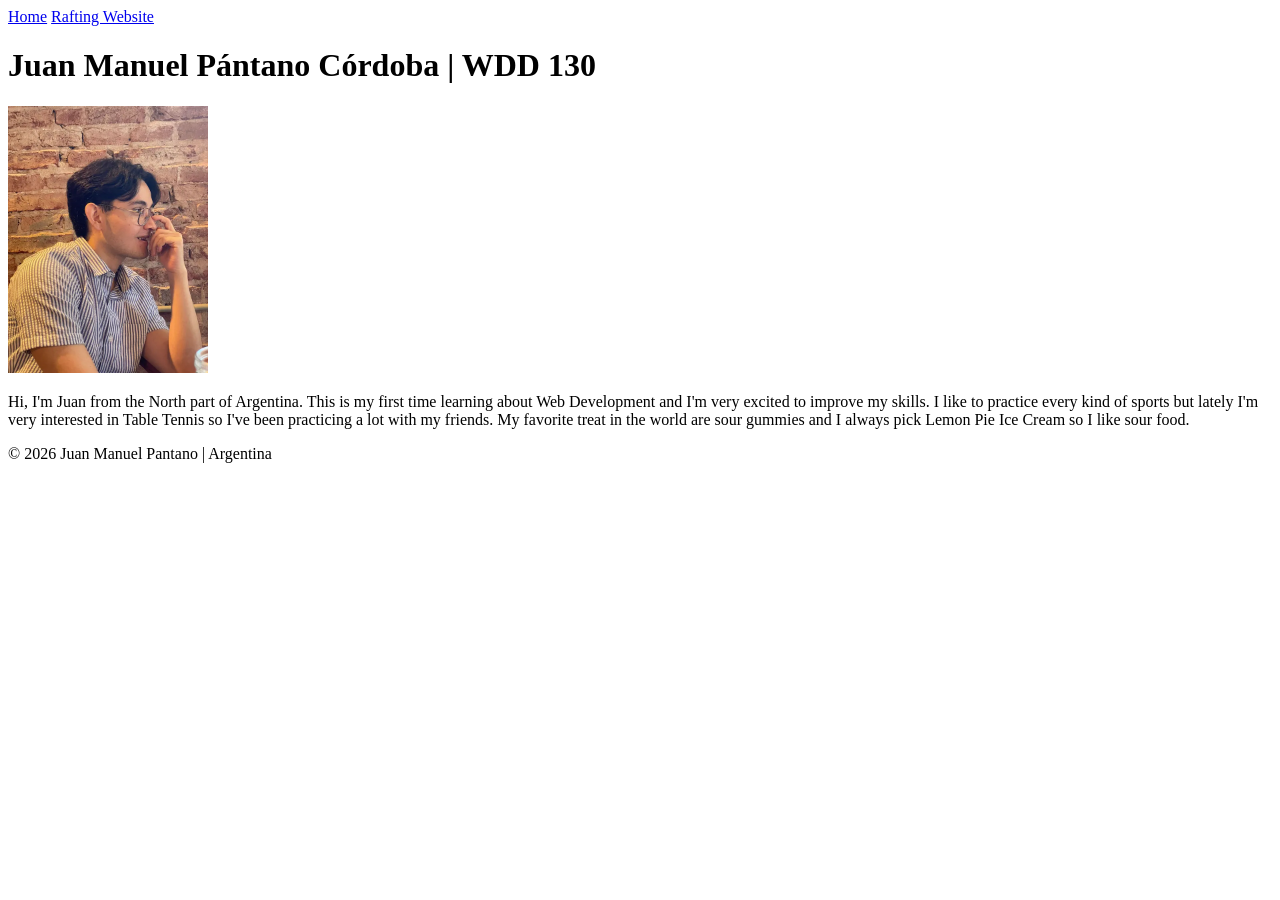
==== index.html @ 8dac9606 "Remove '|' from the title in index.html" ====
<!DOCTYPE html>
<html lang="en">

<head>
    <meta charset="UTF-8">
    <meta name="viewport" content="width=device-width, initial-scale=1.0">
    <title>Juan Manuel Pantano Cordoba WDD 130</title>
</head>

<body>
    <header>
        <nav>
            <a href='#'>Home</a>
            <a href="wwr/">Rafting Website</a>
        </nav>
    </header>
    <main>
        <h1>Juan Manuel Pántano Córdoba | WDD 130</h1>
        <img src="images/profile.webp" alt="My name is Juan Manuel Pantano" width="200">
        <p>Hi, I'm Juan from the North part of Argentina. This is my first time learning about Web
            Development and I'm very excited to improve my skills. I like to practice every kind of
            sports but lately I'm very interested in Table Tennis so I've been practicing a lot with
            my friends. My favorite treat in the world are sour gummies and I always pick Lemon Pie
            Ice Cream so I like sour food.
        </p>
    </main>
    <footer>
        <p>
            &copy; 2026 Juan Manuel Pantano | Argentina
        </p>
    </footer>
</body>

</html>
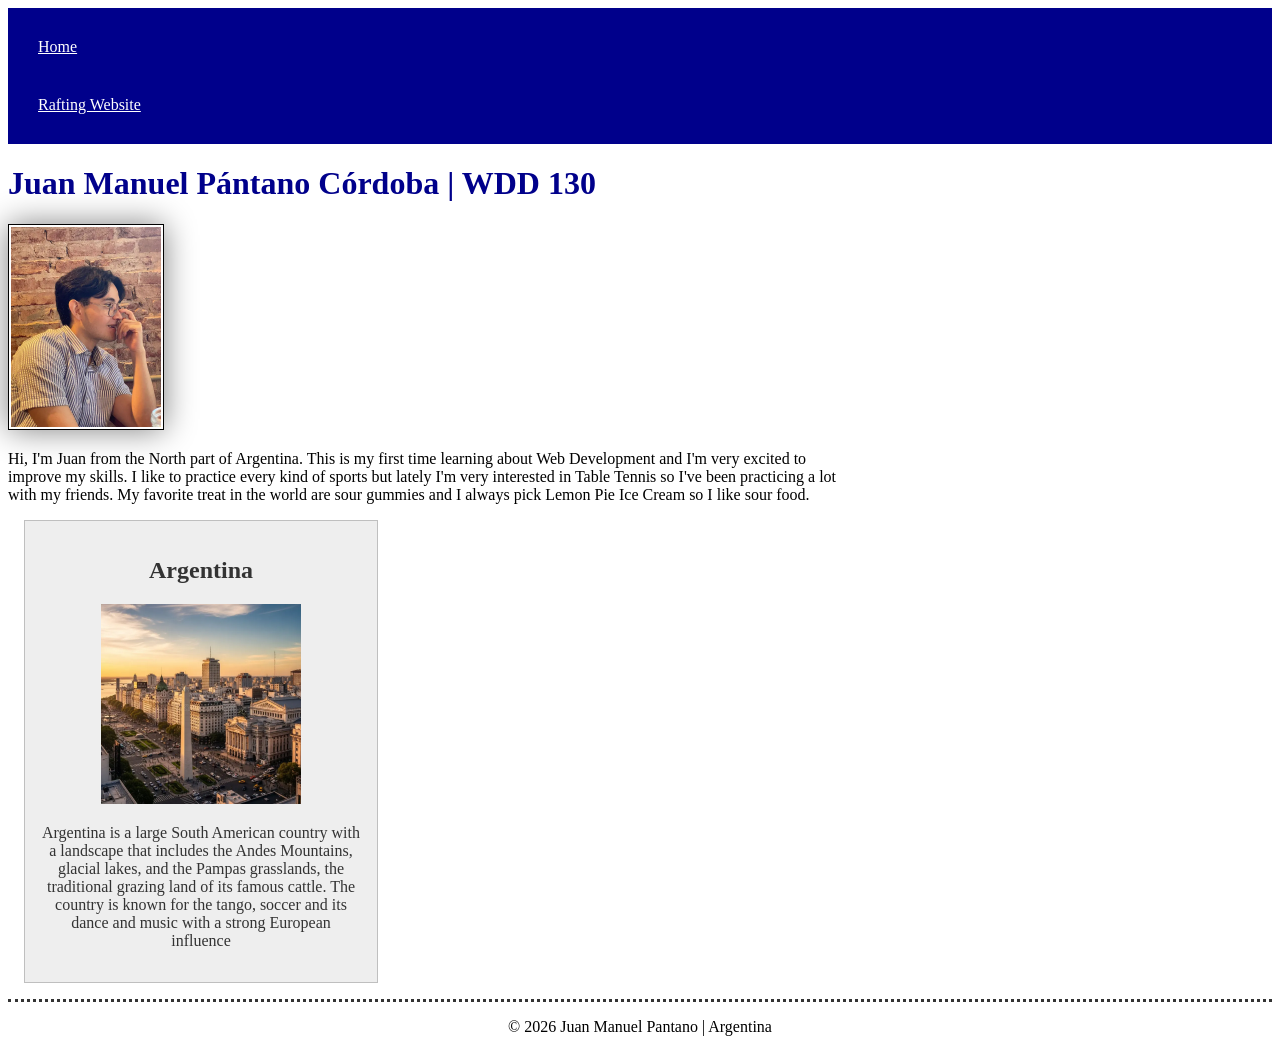
==== commit 3e9ad8a2: "w2 assignment" ====
--- a/index.html
+++ b/index.html
@@ -5,6 +5,9 @@
     <meta charset="UTF-8">
     <meta name="viewport" content="width=device-width, initial-scale=1.0">
     <title>Juan Manuel Pantano Cordoba WDD 130</title>
+    <meta name="description" content="Juan Pantano Home page for Web Fundamentals 130 BYU Idaho ">
+    <meta name="author" content="Juan Manuel Pantano Cordoba">
+    <link rel="stylesheet" href="styles/styles.css">
 </head>
 
 <body>
@@ -24,6 +27,17 @@
             Ice Cream so I like sour food.
         </p>
     </main>
+    <aside>
+        <h2>Argentina</h2>
+        <img src="images/argentina.webp"
+          alt="Buenos Aires at the Center, Surrounded by Bustling Streets and Classic European Architecture">
+        <p>Argentina is a large South American country with a landscape that includes the Andes
+            Mountains,
+            glacial lakes, and the Pampas grasslands, the traditional grazing land of its famous
+            cattle. The
+            country is known for the tango, soccer and its dance and music with a strong European
+            influence</p>
+    </aside>
     <footer>
         <p>
             &copy; 2026 Juan Manuel Pantano | Argentina
@@ -31,4 +45,4 @@
     </footer>
 </body>
 
-</html>
+</html>
--- a/styles/styles.css
+++ b/styles/styles.css
@@ -0,0 +1,52 @@
+nav {
+    background-color: darkblue;
+    padding: 10px;
+}
+
+nav a {
+    color: white;
+    display: block;
+    padding: 20px;
+}
+
+h1 {
+    color: darkblue;
+}
+
+main img {
+    width: 150px;
+    height: auto;
+    border: 1px solid black;
+    padding: 2px;
+    box-shadow: 0 0 30px gray;
+}
+
+p {
+    padding: 0;
+}
+
+main {
+    max-width: 840px;
+}
+
+aside {
+    background-color: #eee;
+    width: 20rem;
+    margin: 1rem;
+    border: solid 1px rgb(0 0 0 / 0.2);
+    padding: 1rem;
+    text-align: center;
+    color: #333;
+}
+
+aside img {
+    width: 200px;
+    height: auto;
+}
+
+footer {
+    margin-top: 15px;
+    border-top: #333 dotted;
+    text-align: center;
+
+}
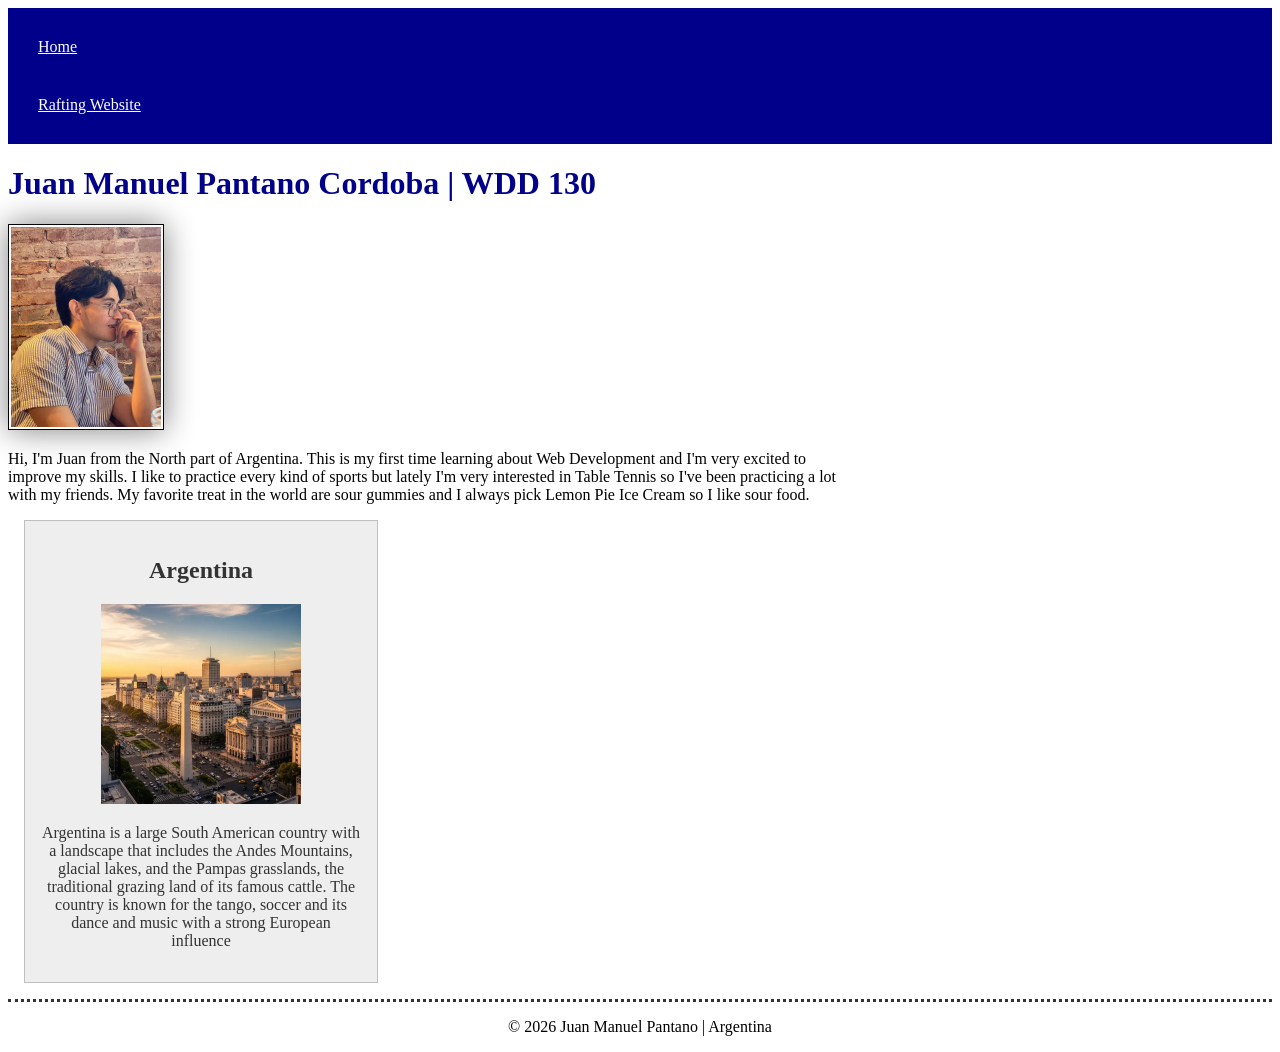
==== commit a283069f: "x" ====
--- a/index.html
+++ b/index.html
@@ -18,7 +18,7 @@
         </nav>
     </header>
     <main>
-        <h1>Juan Manuel Pántano Córdoba | WDD 130</h1>
+        <h1>Juan Manuel Pantano Cordoba | WDD 130</h1>
         <img src="images/profile.webp" alt="My name is Juan Manuel Pantano" width="200">
         <p>Hi, I'm Juan from the North part of Argentina. This is my first time learning about Web
             Development and I'm very excited to improve my skills. I like to practice every kind of
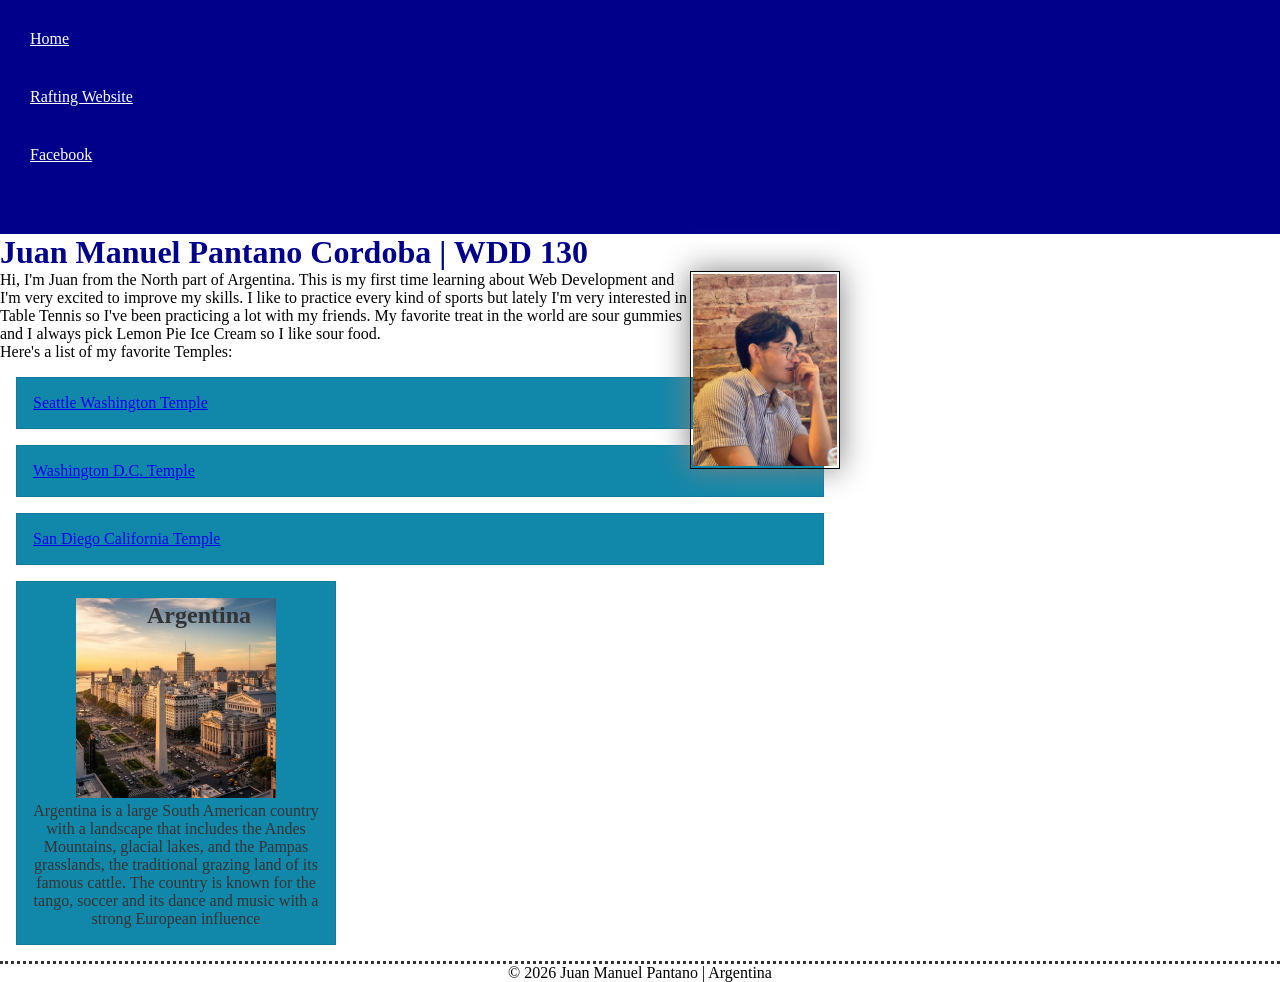
==== commit 2ca5c008: "CodeAlong" ====
--- a/index.html
+++ b/index.html
@@ -5,7 +5,7 @@
     <meta charset="UTF-8">
     <meta name="viewport" content="width=device-width, initial-scale=1.0">
     <title>Juan Manuel Pantano Cordoba WDD 130</title>
-    <meta name="description" content="Juan Pantano Home page for Web Fundamentals 130 BYU Idaho ">
+    <meta name="description" content="Juan Pantano Home page for Web Fundamentals 130 BYU Idaho">
     <meta name="author" content="Juan Manuel Pantano Cordoba">
     <link rel="stylesheet" href="styles/styles.css">
 </head>
@@ -15,6 +15,8 @@
         <nav>
             <a href='#'>Home</a>
             <a href="wwr/">Rafting Website</a>
+            <a href="www.facebook.com">Facebook</a>
+            <a href="www.linkedin.com"></a>
         </nav>
     </header>
     <main>
@@ -26,17 +28,28 @@
             my friends. My favorite treat in the world are sour gummies and I always pick Lemon Pie
             Ice Cream so I like sour food.
         </p>
+        <p>Here's a list of my favorite Temples:
+        <ul class="box"><a
+              href="https://www.churchofjesuschrist.org/temples/details/seattle-washington-temple?lang=eng">Seattle
+                Washington Temple</a></ul>
+        <ul class="box"><a
+              href="https://www.churchofjesuschrist.org/temples/details/washington-d.c.-temple?lang=eng">Washington
+                D.C. Temple
+            </a></ul>
+        <ul class="box"><a
+              href="https://www.churchofjesuschrist.org/temples/details/san-diego-california-temple?lang=eng">San
+                Diego California Temple</a></ul>
+        </p>
+
+
     </main>
-    <aside>
-        <h2>Argentina</h2>
-        <img src="images/argentina.webp"
+    <aside class="box">
+        <h2>Argentina</h2><img src="images/argentina.webp"
           alt="Buenos Aires at the Center, Surrounded by Bustling Streets and Classic European Architecture">
         <p>Argentina is a large South American country with a landscape that includes the Andes
-            Mountains,
-            glacial lakes, and the Pampas grasslands, the traditional grazing land of its famous
-            cattle. The
-            country is known for the tango, soccer and its dance and music with a strong European
-            influence</p>
+            Mountains, glacial lakes, and the Pampas grasslands, the traditional grazing land of its
+            famous cattle. The country is known for the tango, soccer and its dance and music with a
+            strong European influence</p>
     </aside>
     <footer>
         <p>
--- a/styles/styles.css
+++ b/styles/styles.css
@@ -1,3 +1,9 @@
+* {
+    margin: 0;
+    padding: 0;
+    box-sizing: border-box;
+}
+
 nav {
     background-color: darkblue;
     padding: 10px;
@@ -19,6 +25,7 @@
     border: 1px solid black;
     padding: 2px;
     box-shadow: 0 0 30px gray;
+    float: right;
 }
 
 p {
@@ -30,16 +37,19 @@
 }
 
 aside {
-    background-color: #eee;
+    position: relative;
     width: 20rem;
-    margin: 1rem;
-    border: solid 1px rgb(0 0 0 / 0.2);
-    padding: 1rem;
     text-align: center;
-    color: #333;
+}
+
+aside h2 {
+    position: absolute;
+    top: 20px;
+    left: 130px;
 }
 
 aside img {
+
     width: 200px;
     height: auto;
 }
@@ -49,4 +59,13 @@
     border-top: #333 dotted;
     text-align: center;
 
+}
+
+/* Class Selectors*/
+.box {
+    margin: 1rem;
+    border: 1px solid rgb(0 0 0 / 10%);
+    padding: 1rem;
+    background-color: #18a;
+    color: #333;
 }
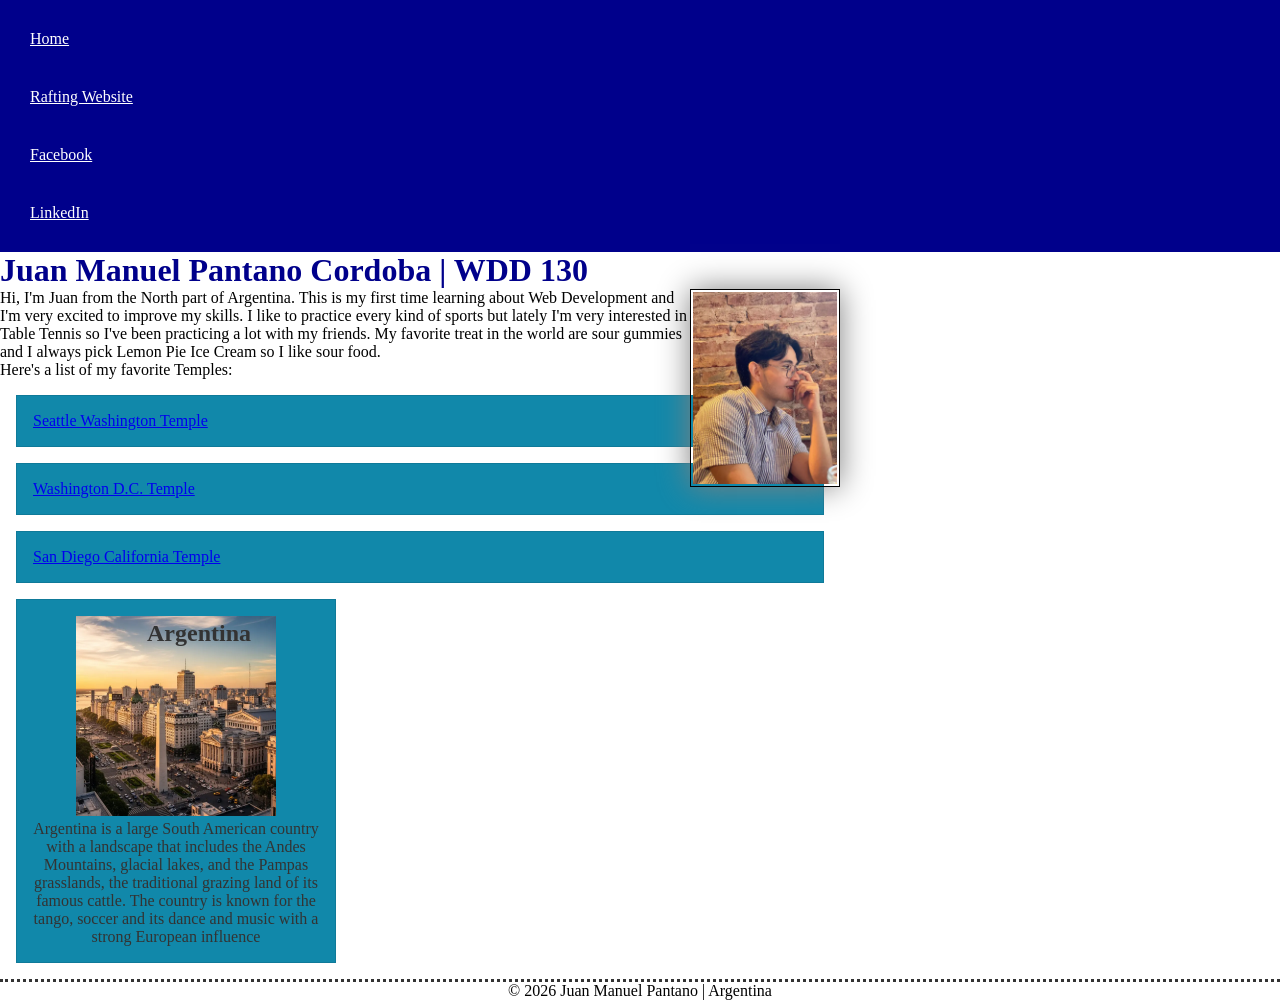
==== commit 69dbfc6e: "continue" ====
--- a/index.html
+++ b/index.html
@@ -16,7 +16,7 @@
             <a href='#'>Home</a>
             <a href="wwr/">Rafting Website</a>
             <a href="www.facebook.com">Facebook</a>
-            <a href="www.linkedin.com"></a>
+            <a href="www.linkedin.com">LinkedIn</a>
         </nav>
     </header>
     <main>
